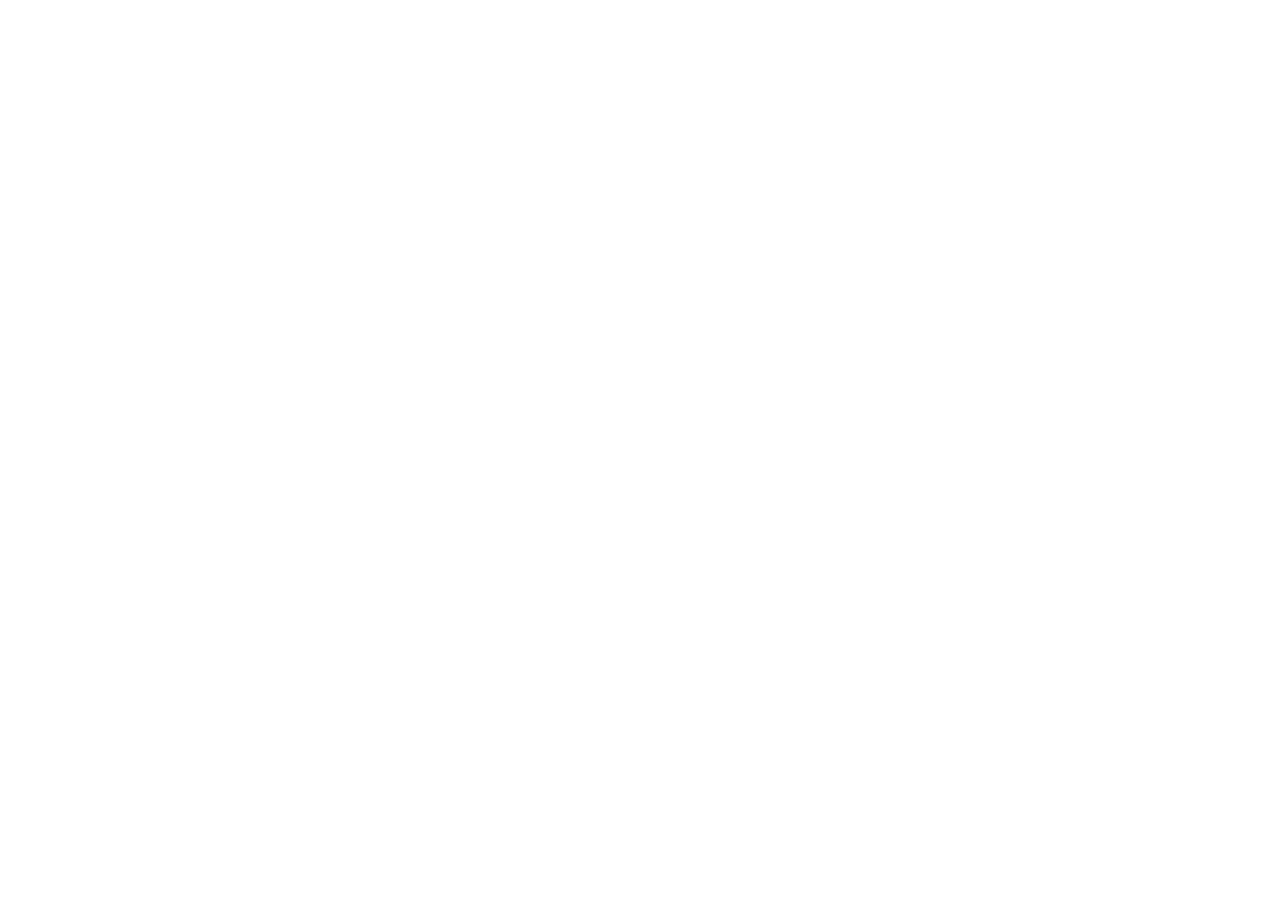
==== escalas/classes-escola-sabatina/adultos/vivendo-o-reino/index.html @ a935530d "Vivendo o Reino: topo com a arte da capa e botão do Quiz laranja piscando - tema.css (só desta class" ====
<!DOCTYPE html>
<html lang="pt-BR">
<head>
    <meta charset="UTF-8">
    <meta name="viewport" content="width=device-width, initial-scale=1.0">
    <title>Classe Vivendo o Reino - Escola Sabatina - IASD Glória</title>
    <meta name="description" content="Escala da Classe Vivendo o Reino, Escola Sabatina da IASD Glória, Blumenau/SC.">
    <link rel="icon" href="../../favicon.ico">
    <link href="https://fonts.googleapis.com/css2?family=Roboto:wght@400;500;700&family=Roboto+Slab:wght@600;700&display=swap" rel="stylesheet">
    <link rel="stylesheet" href="https://cdnjs.cloudflare.com/ajax/libs/font-awesome/6.4.0/css/all.min.css">
    <!-- Cores só desta classe (botão do quiz) -->
    <link rel="stylesheet" href="tema.css?v=3">
    <!-- A página vem de ../../comum/publica.html (igual para todas as classes). Aqui só muda o nome da classe. -->
    <script src="../../comum/carregar.js" data-pagina="publica" data-classe="Vivendo o Reino"></script>
</head>
<body></body>
</html>
---- escalas/classes-escola-sabatina/adultos/vivendo-o-reino/tema.css ----
/*
 * Ajustes visuais só da Classe Vivendo o Reino.
 * As páginas comuns (../../comum/) não mudam.
 * Os seletores começam com "html body" para valer por cima do estilo comum.
 */

/* Topo: arte da capa do trimestre no lugar do fundo azul (mesmo tamanho do topo).
   capa-topo.jpg = capa do trimestre sem a etiqueta "Aluno". Trocar a cada trimestre. */
html body header {
  background:
    linear-gradient(90deg, rgba(15,35,70,.88) 0%, rgba(15,35,70,.62) 45%, rgba(15,35,70,.10) 80%, rgba(15,35,70,0) 100%),
    url('capa-topo.jpg?v=1') right 30% / cover no-repeat;
  padding-bottom: 43px; /* compensa a linha "Escala de professores", que saiu */
}
html body header .topo, html body header h1 { text-shadow: 0 1px 6px rgba(0,0,0,.45); }
/* Tira "Escala de professores": a página é para todos os alunos */
html body header .sub { display: none; }

/* Botão "Responda o Quiz": laranja das nuvens da capa, piscando de leve */
html body header .quiz { background:#F08A24; color:#2B1405; box-shadow:0 0 8px rgba(240,138,36,.6); animation:quiz-pisca 1.6s ease-in-out infinite; }
html body header .quiz:hover { background:#F59D45; animation-play-state:paused; }
@keyframes quiz-pisca {
  0%, 100% { box-shadow:0 0 6px rgba(240,138,36,.5), 0 0 0 0 rgba(240,138,36,.6); opacity:1; }
  50%      { box-shadow:0 0 20px rgba(240,138,36,1), 0 0 0 6px rgba(240,138,36,0); opacity:.75; }
}
@media (prefers-reduced-motion: reduce) { html body header .quiz { animation:none; } }
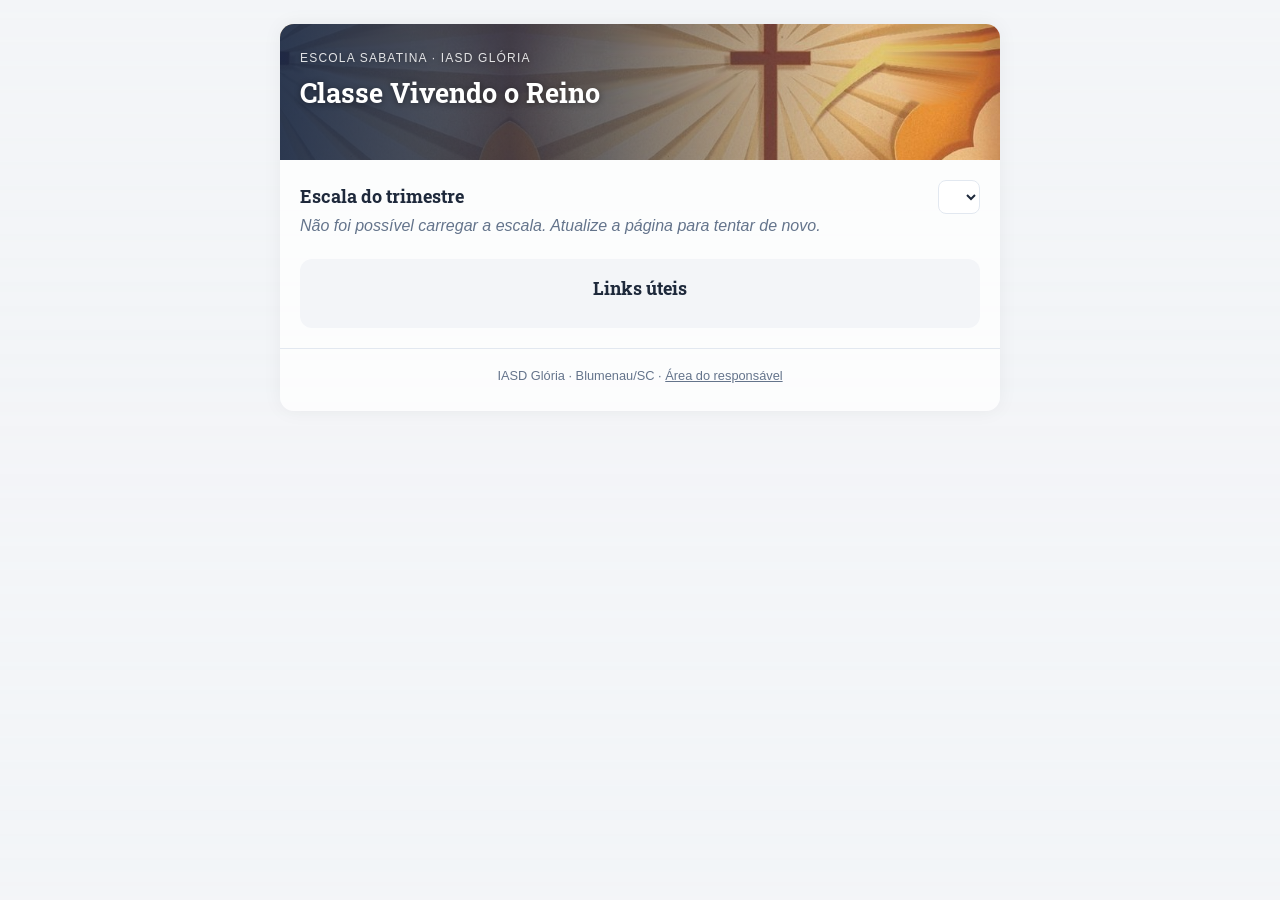
==== commit a6080539: "Classes ES: topo de cada classe com a arte da capa do trimestre, automático - sincronizar.php baixa " ====
--- a/escalas/classes-escola-sabatina/adultos/vivendo-o-reino/index.html
+++ b/escalas/classes-escola-sabatina/adultos/vivendo-o-reino/index.html
@@ -9,7 +9,7 @@
     <link href="https://fonts.googleapis.com/css2?family=Roboto:wght@400;500;700&family=Roboto+Slab:wght@600;700&display=swap" rel="stylesheet">
     <link rel="stylesheet" href="https://cdnjs.cloudflare.com/ajax/libs/font-awesome/6.4.0/css/all.min.css">
     <!-- Cores só desta classe (botão do quiz) -->
-    <link rel="stylesheet" href="tema.css?v=3">
+    <link rel="stylesheet" href="tema.css?v=4">
     <!-- A página vem de ../../comum/publica.html (igual para todas as classes). Aqui só muda o nome da classe. -->
     <script src="../../comum/carregar.js" data-pagina="publica" data-classe="Vivendo o Reino"></script>
 </head>
--- a/escalas/classes-escola-sabatina/adultos/vivendo-o-reino/tema.css
+++ b/escalas/classes-escola-sabatina/adultos/vivendo-o-reino/tema.css
@@ -4,23 +4,28 @@
  * Os seletores começam com "html body" para valer por cima do estilo comum.
  */
 
-/* Topo: arte da capa do trimestre no lugar do fundo azul (mesmo tamanho do topo).
-   capa-topo.jpg = capa do trimestre sem a etiqueta "Aluno". Trocar a cada trimestre. */
-html body header {
+html body header { padding-bottom: 43px; } /* compensa a linha "Escala de professores", que saiu */
+
+/* Topo feito à mão, só no 4º trimestre de 2026: capa-topo.jpg = capa sem a etiqueta "Aluno".
+   Nos outros trimestres o topo vem sozinho (arte da capa sem texto, em comum/publica.html).
+   Para caprichar à mão em outro trimestre, troque a imagem e o "2026-04" abaixo. */
+html[data-tri="2026-04"] body header {
   background:
     linear-gradient(90deg, rgba(15,35,70,.88) 0%, rgba(15,35,70,.62) 45%, rgba(15,35,70,.10) 80%, rgba(15,35,70,0) 100%),
     url('capa-topo.jpg?v=1') right 30% / cover no-repeat;
-  padding-bottom: 43px; /* compensa a linha "Escala de professores", que saiu */
 }
 html body header .topo, html body header h1 { text-shadow: 0 1px 6px rgba(0,0,0,.45); }
 /* Tira "Escala de professores": a página é para todos os alunos */
 html body header .sub { display: none; }
 
-/* Botão "Responda o Quiz": laranja das nuvens da capa, piscando de leve */
-html body header .quiz { background:#F08A24; color:#2B1405; box-shadow:0 0 8px rgba(240,138,36,.6); animation:quiz-pisca 1.6s ease-in-out infinite; }
-html body header .quiz:hover { background:#F59D45; animation-play-state:paused; }
+/* Botão "Responda o Quiz" piscando de leve. A cor vem da capa de cada trimestre (--quiz-rgb);
+   no 4º trimestre de 2026, o laranja das nuvens escolhido à mão. */
+html body header .quiz { animation:quiz-pisca 1.6s ease-in-out infinite; }
+html[data-tri="2026-04"] body header .quiz { --quiz-rgb:240,138,36; background:#F08A24; color:#2B1405; }
+html body header .quiz:hover { animation-play-state:paused; }
+html[data-tri="2026-04"] body header .quiz:hover { background:#F59D45; }
 @keyframes quiz-pisca {
-  0%, 100% { box-shadow:0 0 6px rgba(240,138,36,.5), 0 0 0 0 rgba(240,138,36,.6); opacity:1; }
-  50%      { box-shadow:0 0 20px rgba(240,138,36,1), 0 0 0 6px rgba(240,138,36,0); opacity:.75; }
+  0%, 100% { box-shadow:0 0 6px rgba(var(--quiz-rgb, 240,138,36),.5), 0 0 0 0 rgba(var(--quiz-rgb, 240,138,36),.6); opacity:1; }
+  50%      { box-shadow:0 0 20px rgba(var(--quiz-rgb, 240,138,36),1), 0 0 0 6px rgba(var(--quiz-rgb, 240,138,36),0); opacity:.75; }
 }
 @media (prefers-reduced-motion: reduce) { html body header .quiz { animation:none; } }
